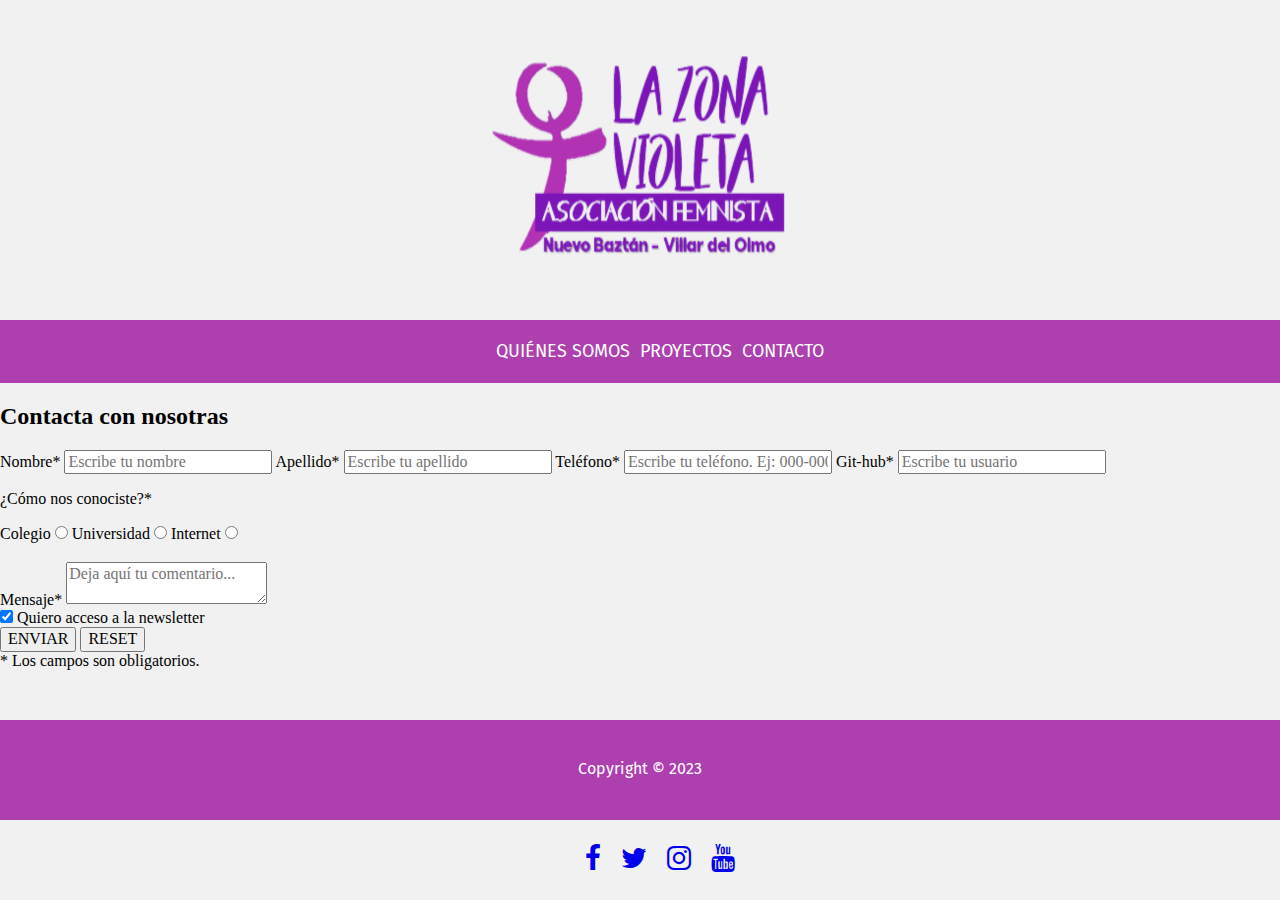
==== contacto.html @ e7db5ef6 "Agrego formulario y su css" ====
<!DOCTYPE html>
<html lang="en">
<head>
    <meta charset="UTF-8">
    <meta name="viewport" content="width=device-width, initial-scale=1.0">
    <title>La Zona Violeta</title>
    <link rel="stylesheet" href="https://stackpath.bootstrapcdn.com/font-awesome/4.7.0/css/font-awesome.min.css">
	<link rel="stylesheet" href="https://fonts.googleapis.com/css2?family=Poppins:ital,wght@0,100;0,200;1,100&family=Roboto&display=swap">
	<link rel="stylesheet" href="https://fonts.googleapis.com/css2?family=Fira+Sans:wght@900&family=Poppins:ital,wght@0,100;0,200;1,100&family=Roboto&display=swap">
	<link rel="stylesheet" href="estilos/normalize.css">
    <link rel="stylesheet" href="estilos/cuerpo.css">
    <link rel="stylesheet" href="estilos/pie.css">
    <link rel="stylesheet" href="estilos/cabecera.css">
</head>
<body class="cuerpo">
    <header class="cabecera">
        <div class="cabecera__logo">
            <img class="cabecera__logo__imagen" src="imagenes/logoLZV.png" alt="logoLZV">
        </div>
        <nav class="cabecera__navegacion">
            <ul class="cabecera__navegacion__lista">
            <li class="cabecera__navegacion__lista__item"><a class="cabecera__nav__enlace" href="index.html">Quiénes somos</a></li>
            <li class="cabecera__navegacion__lista__item"><a class="cabecera__nav__enlace" href="proyectos.html">Proyectos</a></li>
            <li class="cabecera__navegacion__lista__item"><a class="cabecera__nav__enlace" href="contacto.html">Contacto</a></li>
         </ul>
        </nav>
    </header>
    <section>
        <div class="formulario">      
            <h2 class="formulario__titulo">Contacta con nosotras</h2>
                <form class="form" action="" method="post">         
                      <div class="formulario__contenido">
                        <label class="formulario__label">Nombre<span class="obligatorio">*</span></label>
                        <input type="text" name="introducir_nombre" id="nombre" required="obligatorio" placeholder="Escribe tu nombre">
                        <label class="formulario__label">Apellido<span class="obligatorio">*</span></label>
                        <input type="text" name="introducir_apellido" id="apellido" required="obligatorio" placeholder="Escribe tu apellido">
                        <label class="formulario__label">Teléfono<span class="obligatorio">*</span></label>
                        <input type="text" name="introducir_telefono" id="telefono" pattern="[0-9]{3}-[0-9]{3}-[0-9]{3}" required="obligatorio" placeholder="Escribe tu teléfono. Ej: 000-000-000" >
                      
                        <label class="formulario__label">Git-hub<span class="obligatorio">*</span></label>
                        <input type="text" name="introducir_github" id="github" required="obligatorio" placeholder="Escribe tu usuario" pattern="^@[^\s]+"/>
                    </div> 
                   <div class="formulario__radio">
                       <p>¿Cómo nos conociste?*</p>
                       <label class="formulario__label" for="colegio">Colegio</label>
                       <input type="radio" id="colegio" name="fav" value="Colegio" required>
                       <label class="formulario__label" for="universidad">Universidad</label>
                       <input type="radio" id="universidad" name="fav" value="Universidad">
                       <label class="formulario__label" for="github">Internet</label>
                       <input type="radio" id="internet" name="fav" value="Internet">
                   </div>
                    <br>  
                    <div class="formulario__contenido">
                        <label class="formulario__label" for="mensaje" class="colocar_mensaje">Mensaje<span class="obligatorio">*</span></label>
                        <textarea maxlength="180" name="introducir_mensaje" class="texto_mensaje" id="mensaje" required="obligatorio" placeholder="Deja aquí tu comentario..."></textarea>
                    <div class="formulario__checkbox"><input type="checkbox" id="scales" name="scales" checked>  
                        <label class="formulario__label" for="newsletter">Quiero acceso a la newsletter</label>
                    </div>
                                        
                   <div class="formulario__botones">
                        <button class="formulario__button" type="submit" name="enviar_formulario" id="enviar">ENVIAR</button>
                        <button class="formulario__button" type="reset">RESET</button>
                    </div> 
                                           
              
                      <div class="aviso">
                        <span class="obligatorio"> * </span>Los campos son obligatorios.
                      </div>       
                </form>
          </div>
        </section>  
    <footer class="pie">
        <div class="pie__contenido">
            <p class="pie__contenido__parrafo">
                Copyright © 2023
            </p>
        </div>
        <div class="pie__rrss">
            <ul class="pie__rrss__lista">
                <li class="pie__rrss__lista__item">
                    <a href="https://www.facebook.com/" target="_blank" class="fa fa-facebook"></a>
                    <a href="https://twitter.com/home" target="_blank" class="fa fa-twitter"></a>
                    <a href="https://www.instagram.com/" target="_blank" class="fa fa-instagram"></a>
                    <a href="https://www.youtube.com/" target="_blank" class="fa fa-youtube"></a>
                </li>
            </ul>
        </div>
    </footer>                
</body>
</html>
---- estilos/cuerpo.css ----
:root {
    --color-cuerpo: #f1f1f1;
    --color-texto: #000;
    --skills-barra-progreso: 0%;
  }
  
  .cuerpo {
    background-color: var(--color-cuerpo);
  }
  
  .portada .portada__imagen .portada__imagen__mujeres {
    display: block;
    margin: 10px auto;
    width: 50%;
    height: auto;
  }
  
  .inicio .inicio__parrafo .inicio__parrafo__LZV {
    font-family: 'Poppins', sans-serif;
    font-size: 18px;
    margin-top: 50px;
    margin-left: 25%;
    margin-right: 25%;
    text-align: justify;
  }


.skills {
    display: flex;
    margin-top: 50px;
    margin-left: 25%;
  }
  
  .skill__item {
    padding-left: 125px;
  }
  
  .skills__titulo{
      font-family: 'Fira Sans', sans-serif;
  }
  
  .skills__parrafo {
    text-transform: uppercase;
    font-family: 'Fira Sans', sans-serif;
    font-size: 16px;
    text-align: center;
  }
  
  .skills__barra__progreso,
  .skills__barra__progreso::after {
    position: relative;
    width: 150px;
    height: 8px;
    background-color: #ccc;
    border-radius: 5px;
    overflow: hidden;
  }
  
  .skills__barra__progreso::after {
    content: "";
    position: absolute;
    left: -150px;
    background-color: #ae3faf;
    transition: 0.1s, background-color 0.2s ease-in-out;
    animation: skills-barra-progreso 2s ease-in-out forwards;
  }
  
  .skills__barra__progreso--25::after {
    --skills-barra-progreso: 25%;
  }
  
  .skills__barra__progreso--50::after {
    --skills-barra-progreso: 50%;
  }
  
  .skills__barra__progreso--70::after {
    --skills-barra-progreso: 70%;
  }
  
  .skills__barra__progreso--80::after {
    --skills-barra-progreso: 80%;
  }
  
  .skills__barra__progreso--90::after {
    --skills-barra-progreso: 90%;
  }
  
  @keyframes skills-barra-progreso {
    to {
      transform: translateX(var(--skills-barra-progreso));
    }
  }
---- estilos/pie.css ----
.pie {
    margin-top: 50px;
    position: relative;
    bottom: 0;
    background-color: #AE3FAF;
    width: 100%;
    height: 100px;
    display: block;
    justify-content: center;
    align-items: center;
}

.pie__contenido__parrafo {
    color: #fff;
    font-family: 'Fira Sans', sans-serif;
    font-size: 16px;
    text-align: center;
    padding: 40px;
}

.pie .pie__rrss .pie__rrss__lista__item {
    display: flex;
    justify-content: center;
    align-items: center;
}

.pie .pie__rrss .pie__rrss__lista__item a {
    margin-left: 0;
    padding: 10px;
    text-decoration: none;
    font-size: 28px;
    list-style: none;
}
---- estilos/cabecera.css ----
.cabecera__logo .cabecera__logo__imagen {
    display: block;
    margin: 10px auto;
    width: 300px;
    height: 300px;
  }
  
  .cabecera__navegacion {
    background-color: #AE3FAF;
    display: flex;
    justify-content: center;
  }
  
  .cabecera__navegacion .cabecera__navegacion__lista {
    list-style: none;
    display: flex; /* Alinea los elementos de la lista en una línea */
  }
  
  .cabecera__navegacion .cabecera__navegacion__lista .cabecera__navegacion__lista__item {
    text-transform: uppercase;
    font-family: 'Fira Sans', sans-serif;
    font-size: 18px;
    transition: background-color .5s ease-in-out;
  }
  
  .cabecera__navegacion .cabecera__navegacion__lista .cabecera__navegacion__lista__item .cabecera__nav__enlace {
    display: block;
    padding: 5px;
    color: #fff;
    text-decoration: none;
  }
  
  .cabecera__navegacion .cabecera__navegacion__lista .cabecera__navegacion__lista__item:hover {
    background: #00f;
  }
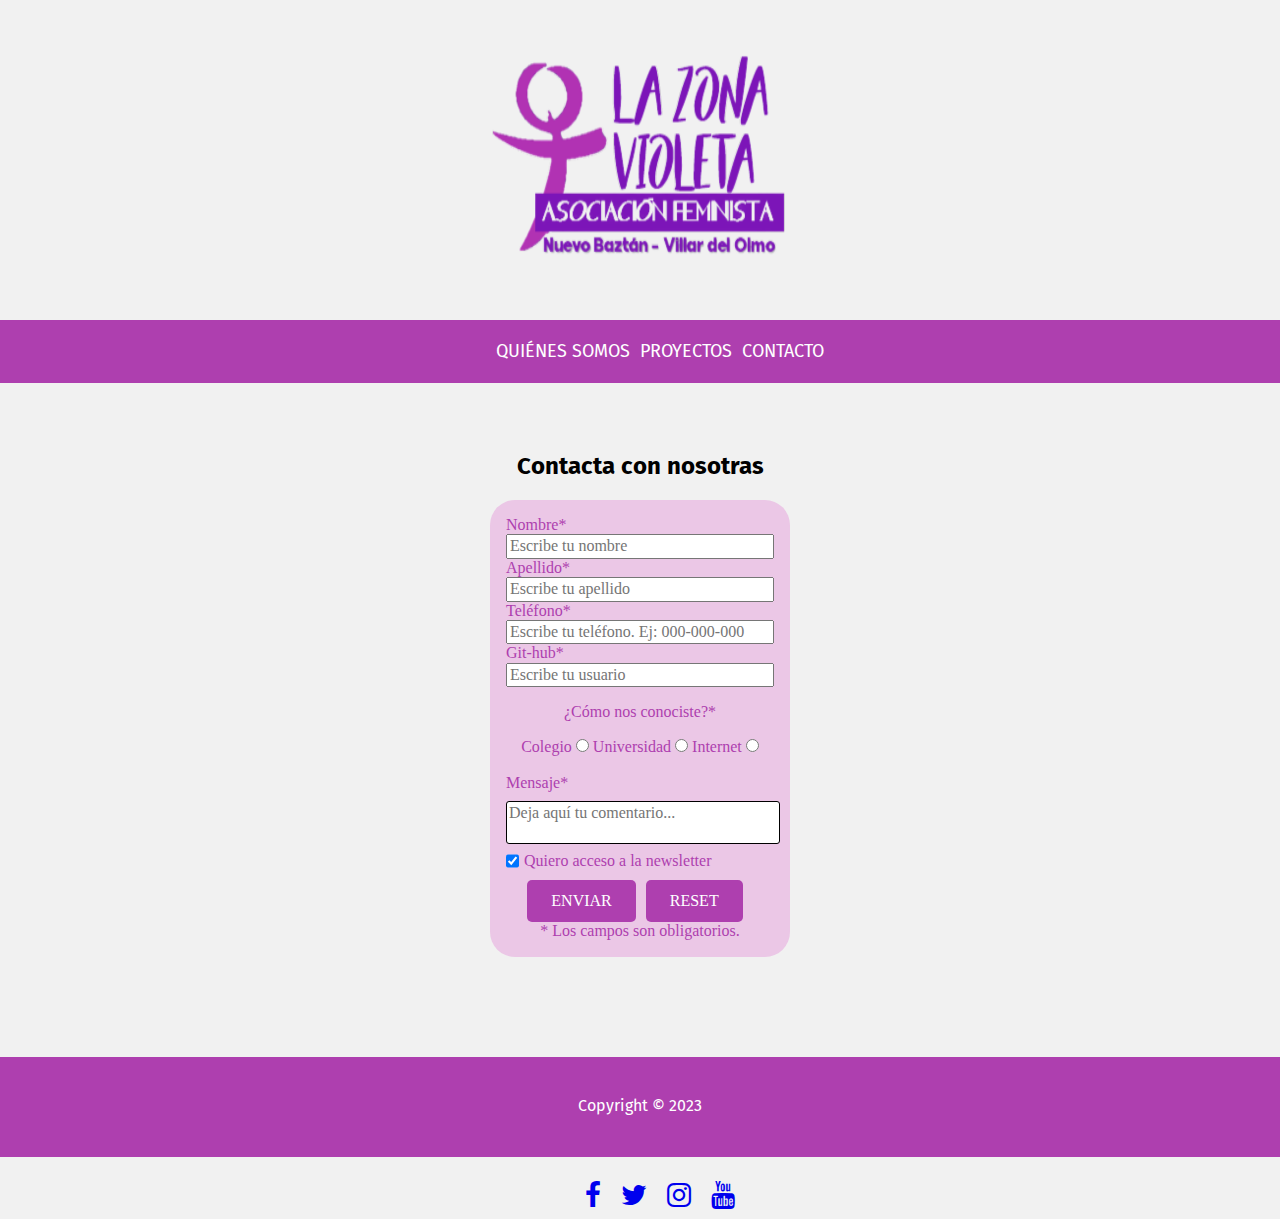
==== commit 019609ac: "agrego link del css que no lo había agregado" ====
--- a/contacto.html
+++ b/contacto.html
@@ -11,6 +11,7 @@
     <link rel="stylesheet" href="estilos/cuerpo.css">
     <link rel="stylesheet" href="estilos/pie.css">
     <link rel="stylesheet" href="estilos/cabecera.css">
+    <link rel="stylesheet" href="estilos/formulario.css">
 </head>
 <body class="cuerpo">
     <header class="cabecera">
--- a/estilos/formulario.css
+++ b/estilos/formulario.css
@@ -0,0 +1,62 @@
+.formulario {
+    padding: 50px;
+    text-align: center;
+  }
+  
+  .form {
+    position: relative;
+    color: #AE3FAF;
+    width: 300px;
+    padding: 1em;
+    border-radius: 25px;
+    margin: 0 auto;
+    box-sizing: border-box;
+    background-color: #EBC7E6;
+  }
+  
+  .formulario__titulo {
+    font-family:'Fira Sans', sans-serif;
+  }
+  
+  .formulario__contenido {
+    display: flex;
+    flex-direction: column;
+  }
+  
+  .formulario__label {
+    text-align: left;
+    font-size: 16px;
+  }
+  
+  .formulario__checkbox {
+    display: flex;
+    justify-content: start;
+    gap: 5px;
+  }
+  
+  .formulario__botones {
+    display: flex;
+    justify-content: center;
+    margin-top: 10px; /* Añadimos un margen superior para separar del contenido anterior */
+  }
+  
+  .formulario__button {
+    background-color: #AE3FAF;
+    color: #fff;
+    border: none;
+    border-radius: 5px; /* Ajustamos el radio de los bordes */
+    padding: 12px 24px; /* Ajustamos el padding para hacer los botones más grandes */
+    cursor: pointer;
+    margin-right: 10px; /* Agregamos un margen derecho para separar los botones */
+  }
+  
+  
+  textarea {
+    width: 100%;
+    border: 0.5px solid #000;
+    border-radius: 3px;
+    background-color: #fff;
+    margin: 8px 0;
+    resize: none;
+    display: block;
+  }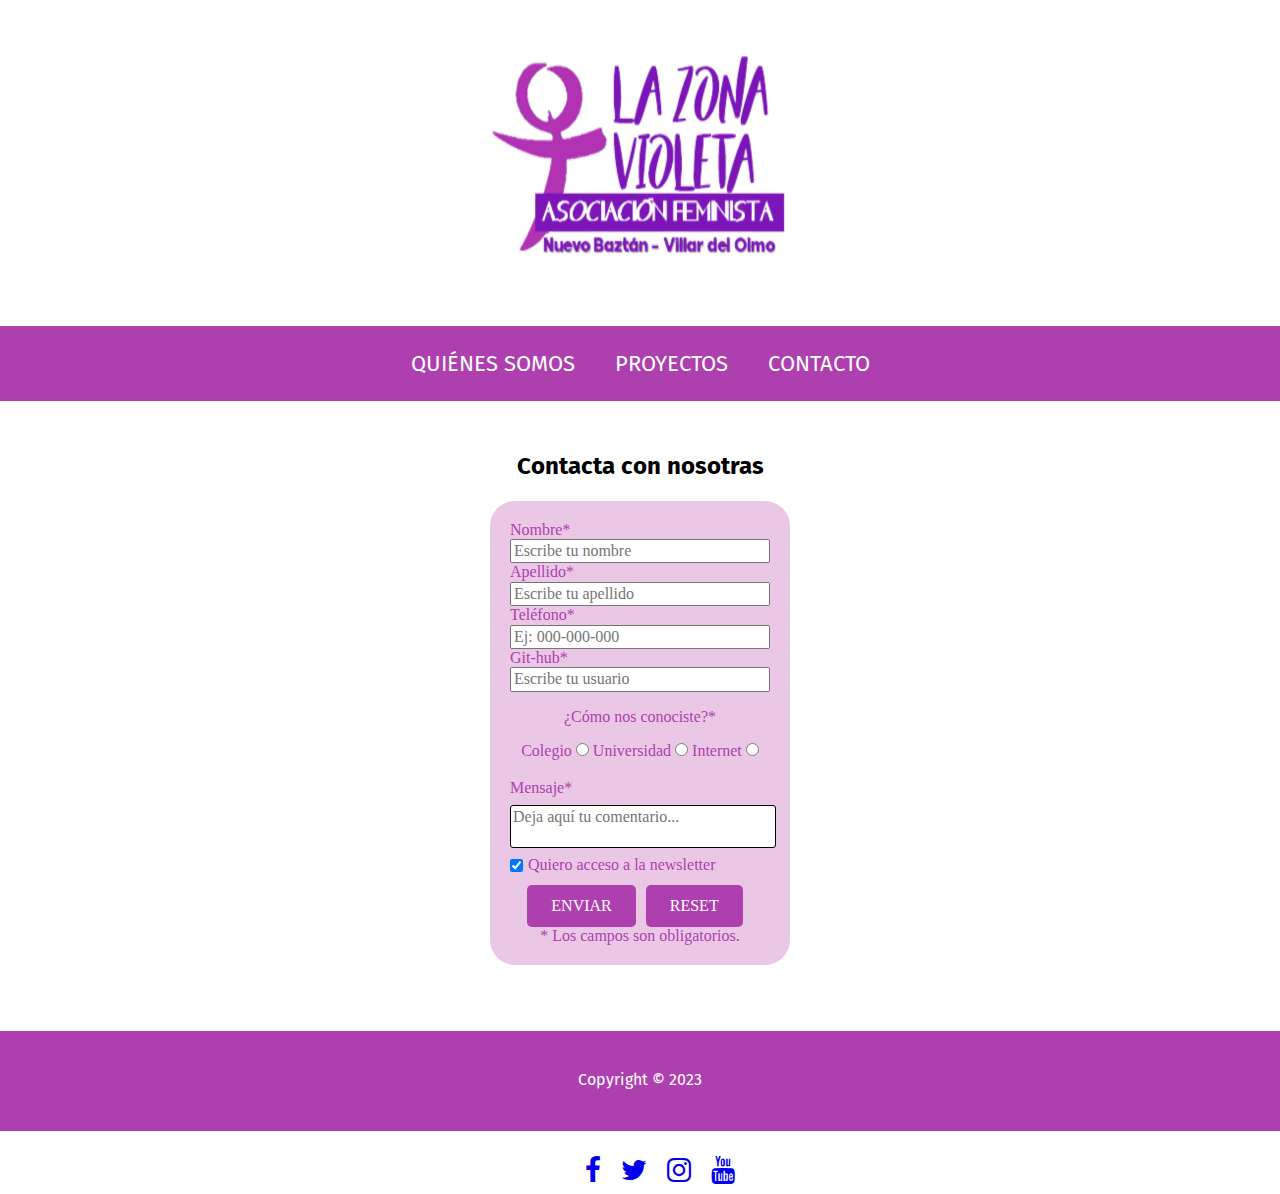
==== commit 73d90f35: "He hecho cambios para que sea una versión mobile first." ====
--- a/contacto.html
+++ b/contacto.html
@@ -36,7 +36,7 @@
                         <label class="formulario__label">Apellido<span class="obligatorio">*</span></label>
                         <input type="text" name="introducir_apellido" id="apellido" required="obligatorio" placeholder="Escribe tu apellido">
                         <label class="formulario__label">Teléfono<span class="obligatorio">*</span></label>
-                        <input type="text" name="introducir_telefono" id="telefono" pattern="[0-9]{3}-[0-9]{3}-[0-9]{3}" required="obligatorio" placeholder="Escribe tu teléfono. Ej: 000-000-000" >
+                        <input type="text" name="introducir_telefono" id="telefono" pattern="[0-9]{3}-[0-9]{3}-[0-9]{3}" required="obligatorio" placeholder="Ej: 000-000-000" >
                       
                         <label class="formulario__label">Git-hub<span class="obligatorio">*</span></label>
                         <input type="text" name="introducir_github" id="github" required="obligatorio" placeholder="Escribe tu usuario" pattern="^@[^\s]+"/>
--- a/estilos/cuerpo.css
+++ b/estilos/cuerpo.css
@@ -1,94 +1,117 @@
-:root {
-    --color-cuerpo: #f1f1f1;
-    --color-texto: #000;
-    --skills-barra-progreso: 0%;
+/* Estilos para las barras de progreso */
+.skills__barra__progreso {
+  position: relative;
+  width: 130px;
+  height: 8px;
+  background-color: #ccc;
+  border-radius: 5px;
+  overflow: hidden;
+  direction: ltr;
+}
+
+/* Estilos para el progreso de la barra */
+.skills__barra__progreso::after {
+  content: "";
+  position: absolute;
+  left: 0;
+  top: 0;
+  width: 100%;
+  height: 100%;
+  background-color: #ae3faf;
+  border-radius: 5px;
+  animation: fillBar 2s ease-in-out forwards;
+}
+
+/* Estilos para el texto junto a la barra de progreso */
+.skills__parrafo {
+  font-size: 20px;
+  font-family: 'Fira Sans', sans-serif;
+  text-align: center;
+}
+
+/* Estilos para diferentes progresos */
+.skills__barra__progreso--25::after {
+  width: 25%;
+}
+
+.skills__barra__progreso--50::after {
+  width: 50%;
+}
+
+.skills__barra__progreso--70::after {
+  width: 70%;
+}
+
+.skills__barra__progreso--80::after {
+  width: 80%;
+}
+
+.skills__barra__progreso--90::after {
+  width: 90%;
+}
+
+/* Animación para llenar la barra de progreso de izquierda a derecha */
+@keyframes fillBar {
+  from {
+    width: 0;
   }
-  
-  .cuerpo {
-    background-color: var(--color-cuerpo);
+  to {
+    width: var(--skills-barra-progreso);
   }
-  
-  .portada .portada__imagen .portada__imagen__mujeres {
-    display: block;
-    margin: 10px auto;
-    width: 50%;
-    height: auto;
+}
+
+/* Estilos para el contenedor de habilidades */
+.skills {
+  display: flex;
+  flex-direction: column;
+  align-items: center;
+  margin-top: 50px;
+}
+
+/* Estilos para cada elemento de habilidad */
+.skill__item {
+  padding-left: 0;
+  width: 100%;
+  max-width: 130px;
+  margin: 0 auto;
+  margin-bottom: 20px;
+}
+
+/* Estilos para el párrafo de inicio en pantallas pequeñas (móviles) */
+.inicio .inicio__parrafo .inicio__parrafo__LZV {
+  font-family: 'Poppins', sans-serif;
+  font-size: 20px;
+  margin-left: 5%;
+  margin-right: 5%;
+}
+
+/* Estilos para la imagen de las mujeres en pantallas pequeñas (móviles) */
+.portada .portada__imagen .portada__imagen__mujeres {
+  display: block;
+  margin: 10px auto;
+  width: 80%;
+  height: auto;
+}
+
+/* Estilos para pantallas grandes */
+@media screen and (min-width: 768px) {
+  .skills {
+    flex-direction: row;
+    justify-content: space-between;
+    margin-top: 0;
+    margin-left: 25%;
+    margin-right: 25%;
   }
-  
+
+  .skill__item {
+    flex: 0 0 calc(20% - 10px);
+    margin-bottom: 0;
+  }
+
+  /* Estilos para el párrafo de inicio en pantallas grandes */
   .inicio .inicio__parrafo .inicio__parrafo__LZV {
-    font-family: 'Poppins', sans-serif;
-    font-size: 18px;
     margin-top: 50px;
     margin-left: 25%;
     margin-right: 25%;
-    text-align: justify;
   }
-
-
-.skills {
-    display: flex;
-    margin-top: 50px;
-    margin-left: 25%;
-  }
-  
-  .skill__item {
-    padding-left: 125px;
-  }
-  
-  .skills__titulo{
-      font-family: 'Fira Sans', sans-serif;
-  }
-  
-  .skills__parrafo {
-    text-transform: uppercase;
-    font-family: 'Fira Sans', sans-serif;
-    font-size: 16px;
-    text-align: center;
-  }
-  
-  .skills__barra__progreso,
-  .skills__barra__progreso::after {
-    position: relative;
-    width: 150px;
-    height: 8px;
-    background-color: #ccc;
-    border-radius: 5px;
-    overflow: hidden;
-  }
-  
-  .skills__barra__progreso::after {
-    content: "";
-    position: absolute;
-    left: -150px;
-    background-color: #ae3faf;
-    transition: 0.1s, background-color 0.2s ease-in-out;
-    animation: skills-barra-progreso 2s ease-in-out forwards;
-  }
-  
-  .skills__barra__progreso--25::after {
-    --skills-barra-progreso: 25%;
-  }
-  
-  .skills__barra__progreso--50::after {
-    --skills-barra-progreso: 50%;
-  }
-  
-  .skills__barra__progreso--70::after {
-    --skills-barra-progreso: 70%;
-  }
-  
-  .skills__barra__progreso--80::after {
-    --skills-barra-progreso: 80%;
-  }
-  
-  .skills__barra__progreso--90::after {
-    --skills-barra-progreso: 90%;
-  }
-  
-  @keyframes skills-barra-progreso {
-    to {
-      transform: translateX(var(--skills-barra-progreso));
-    }
-  }
-  
-  +}
--- a/estilos/pie.css
+++ b/estilos/pie.css
@@ -1,10 +1,10 @@
 .pie {
-    margin-top: 50px;
+    margin-top: 30px;
     position: relative;
     bottom: 0;
     background-color: #AE3FAF;
     width: 100%;
-    height: 100px;
+    height: 80px;
     display: block;
     justify-content: center;
     align-items: center;
@@ -13,15 +13,16 @@
 .pie__contenido__parrafo {
     color: #fff;
     font-family: 'Fira Sans', sans-serif;
-    font-size: 16px;
+    font-size: 14px;
     text-align: center;
-    padding: 40px;
+    padding: 20px;
 }
 
 .pie .pie__rrss .pie__rrss__lista__item {
     display: flex;
     justify-content: center;
     align-items: center;
+    font-size: 24px;
 }
 
 .pie .pie__rrss .pie__rrss__lista__item a {
@@ -30,4 +31,16 @@
     text-decoration: none;
     font-size: 28px;
     list-style: none;
-}+}
+
+@media (min-width: 767px) {
+    .pie {
+        margin-top: 50px;
+        height: 100px;
+    }
+
+    .pie__contenido__parrafo {
+        font-size: 16px;
+        padding: 40px;
+    }
+}
--- a/estilos/cabecera.css
+++ b/estilos/cabecera.css
@@ -1,35 +1,62 @@
+/* Estilos base para ambos tamaños */
 .cabecera__logo .cabecera__logo__imagen {
-    display: block;
-    margin: 10px auto;
+  width: 200px;
+  height: 200px;
+  display: block;
+  margin: 0 auto;
+}
+
+/* Estilos para la navegación en general */
+.cabecera__navegacion {
+  background-color: #AE3FAF;
+}
+
+/* Estilos para la lista de elementos del menú en dispositivos móviles */
+.cabecera__navegacion .cabecera__navegacion__lista {
+  list-style: none;
+  padding: 10px 0;
+}
+
+/* Estilos para cada elemento del menú en dispositivos móviles */
+.cabecera__navegacion .cabecera__navegacion__lista .cabecera__navegacion__lista__item {
+  text-align: center;
+  font-size: 20px;
+  padding: 10px;
+  font-family: 'Fira Sans', sans-serif;
+  white-space: nowrap;
+}
+
+/* Estilos para los enlaces dentro de los elementos del menú */
+.cabecera__navegacion .cabecera__navegacion__lista .cabecera__navegacion__lista__item .cabecera__nav__enlace {
+  display: block;
+  padding: 5px;
+  color: #fff;
+  text-decoration: none;
+}
+
+/* Estilos para el estado de hover (al pasar el mouse) en los elementos del menú */
+.cabecera__navegacion .cabecera__navegacion__lista .cabecera__navegacion__lista__item:hover {
+  background: #00f;
+}
+
+/* Estilos para dispositivos de escritorio (anulando algunos estilos) */
+@media only screen and (min-width: 768px) {
+  .cabecera__logo .cabecera__logo__imagen {
     width: 300px;
     height: 300px;
+    margin: 10px auto;
   }
-  
-  .cabecera__navegacion {
-    background-color: #AE3FAF;
+
+  .cabecera__navegacion .cabecera__navegacion__lista {
     display: flex;
     justify-content: center;
   }
-  
-  .cabecera__navegacion .cabecera__navegacion__lista {
-    list-style: none;
-    display: flex; /* Alinea los elementos de la lista en una línea */
+
+  .cabecera__navegacion .cabecera__navegacion__lista .cabecera__navegacion__lista__item {
+    font-size: 22px;
+    text-transform: uppercase;
+    transition: background-color .5s ease-in-out;
+    margin: 0 5px;
   }
-  
-  .cabecera__navegacion .cabecera__navegacion__lista .cabecera__navegacion__lista__item {
-    text-transform: uppercase;
-    font-family: 'Fira Sans', sans-serif;
-    font-size: 18px;
-    transition: background-color .5s ease-in-out;
-  }
-  
-  .cabecera__navegacion .cabecera__navegacion__lista .cabecera__navegacion__lista__item .cabecera__nav__enlace {
-    display: block;
-    padding: 5px;
-    color: #fff;
-    text-decoration: none;
-  }
-  
-  .cabecera__navegacion .cabecera__navegacion__lista .cabecera__navegacion__lista__item:hover {
-    background: #00f;
-  }+}
+
--- a/estilos/formulario.css
+++ b/estilos/formulario.css
@@ -1,57 +1,56 @@
 .formulario {
-    padding: 50px;
+    padding: 40px;
     text-align: center;
-  }
-  
-  .form {
+}
+
+.form {
+    width: 100%;
+    padding: 0.5em;
+    margin-right: 0;
     position: relative;
     color: #AE3FAF;
-    width: 300px;
-    padding: 1em;
     border-radius: 25px;
-    margin: 0 auto;
     box-sizing: border-box;
     background-color: #EBC7E6;
-  }
-  
-  .formulario__titulo {
-    font-family:'Fira Sans', sans-serif;
-  }
-  
-  .formulario__contenido {
+}
+
+.formulario__titulo {
+    font-family: 'Fira Sans', sans-serif;
+}
+
+.formulario__contenido {
     display: flex;
     flex-direction: column;
-  }
-  
-  .formulario__label {
+}
+
+.formulario__label {
     text-align: left;
-    font-size: 16px;
-  }
-  
-  .formulario__checkbox {
+    font-size: 14px;
+}
+
+.formulario__checkbox {
     display: flex;
     justify-content: start;
     gap: 5px;
-  }
-  
-  .formulario__botones {
+}
+
+.formulario__botones {
     display: flex;
     justify-content: center;
-    margin-top: 10px; /* Añadimos un margen superior para separar del contenido anterior */
-  }
-  
-  .formulario__button {
+    margin-top: 10px;
+}
+
+.formulario__button {
     background-color: #AE3FAF;
     color: #fff;
     border: none;
-    border-radius: 5px; /* Ajustamos el radio de los bordes */
-    padding: 12px 24px; /* Ajustamos el padding para hacer los botones más grandes */
+    border-radius: 5px;
+    padding: 12px 24px;
     cursor: pointer;
-    margin-right: 10px; /* Agregamos un margen derecho para separar los botones */
-  }
-  
-  
-  textarea {
+    margin-right: 10px;
+}
+
+textarea {
     width: 100%;
     border: 0.5px solid #000;
     border-radius: 3px;
@@ -59,4 +58,20 @@
     margin: 8px 0;
     resize: none;
     display: block;
-  }+}
+
+@media only screen and (min-width: 768px) {
+    .formulario {
+        padding: 1em;
+    }
+
+    .form {
+        width: 300px;
+        padding: 20px;
+        margin: 0 auto;
+    }
+
+    .formulario__label {
+        font-size: 16px;
+    }
+}
